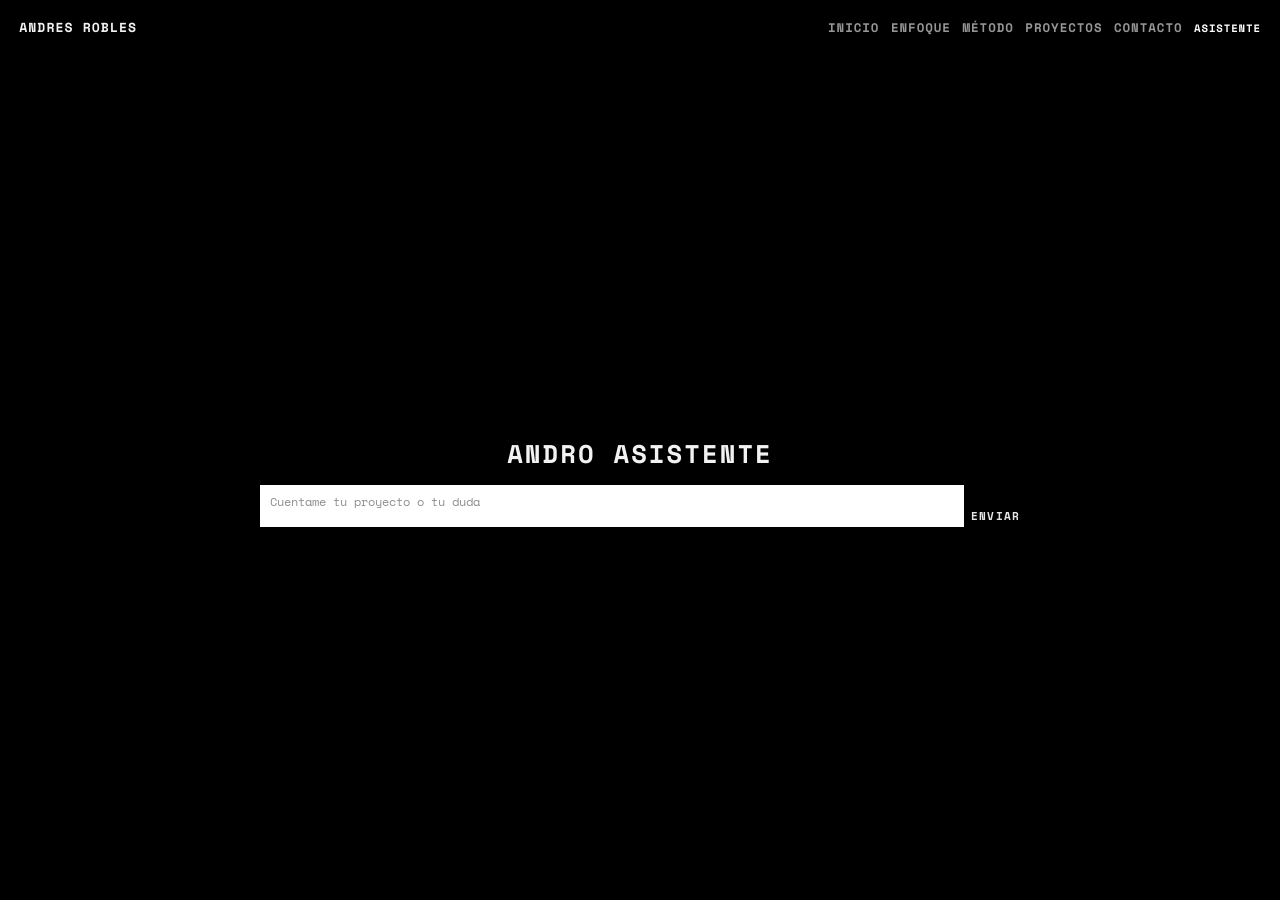
==== asistente.html @ f23bdde7 "feat: implementar sistema formal de versionado y control de cache" ====
<!DOCTYPE html>
<html lang="es">

<head>
    <meta charset="UTF-8" />
    <meta name="viewport" content="width=device-width, initial-scale=1.0" />
    <title>Asistente Web | Andres Robles</title>
    <link rel="preconnect" href="https://fonts.googleapis.com" />
    <link rel="preconnect" href="https://fonts.gstatic.com" crossorigin />
    <link href="https://fonts.googleapis.com/css2?family=Space+Mono:wght@400;700&display=swap" rel="stylesheet" />
    <link rel="stylesheet" href="assets/css/assistant.css?v=20260306-202911" />
</head>

<body class="assistant-page" data-nav-active="assistant">
    <nav class="main-nav">
        <div class="logo">ANDRES ROBLES</div>

        <div class="nav-links font-mono">
            <a class="nav-link" data-nav="home" data-nav-key="home" href="index.html">INICIO</a>
            <a class="nav-link" data-nav="about" data-nav-key="about" href="index.html?go=about">ENFOQUE</a>
            <a class="nav-link" data-nav="method" data-nav-key="method" href="index.html?go=method">MÉTODO</a>
            <a class="nav-link" data-nav="work" data-nav-key="work" href="index.html?go=work">PROYECTOS</a>
            <a class="nav-link" data-nav="contact" data-nav-key="contact" href="index.html?go=contact">CONTACTO</a>
            <a class="nav-link" data-nav-key="assistant" href="asistente.html">ASISTENTE</a>
        </div>

        <div class="menu-toggle" aria-label="Abrir menú" role="button" tabindex="0">
            <div class="menu-line"></div>
            <div class="menu-line"></div>
            <div class="menu-line"></div>
        </div>
    </nav>

    <div class="nav-panel font-mono" id="navPanel" aria-hidden="true">
        <a data-nav="home" data-nav-key="home" href="index.html">INICIO</a>
        <a data-nav="about" data-nav-key="about" href="index.html?go=about">ENFOQUE</a>
        <a data-nav="method" data-nav-key="method" href="index.html?go=method">MÉTODO</a>
        <a data-nav="work" data-nav-key="work" href="index.html?go=work">PROYECTOS</a>
        <a data-nav="contact" data-nav-key="contact" href="index.html?go=contact">CONTACTO</a>
        <a data-nav-key="assistant" href="asistente.html">ASISTENTE</a>
    </div>

    <main class="assistant-main">
        <section class="assistant-chat-shell" id="assistantChatShell" data-chat-state="idle" aria-label="Chat de Andro asistente">
            <h1 class="assistant-chat-title font-display" id="assistantChatTitle">Andro asistente</h1>

            <div class="assistant-chat-messages" id="assistantChatMessages" role="log" aria-live="polite" aria-relevant="additions" hidden></div>

            <p class="assistant-chat-status font-mono" id="assistantChatStatus" role="status" aria-live="polite" hidden></p>

            <form class="assistant-chat-form" id="assistantChatForm" novalidate>
                <label class="sr-only" for="assistantChatInput">Escribe tu mensaje para Andro asistente</label>
                <textarea
                    id="assistantChatInput"
                    class="assistant-chat-input"
                    name="message"
                    rows="1"
                    placeholder="Escribe tu mensaje..."
                    maxlength="500"
                    required
                ></textarea>
                <button type="submit" class="assistant-chat-send font-mono" id="assistantChatSend">Enviar</button>
            </form>
        </section>
    </main>

    <script type="module" src="assets/js/static-nav.js?v=20260306-202911"></script>
    <script type="module" src="assets/js/assistant.js?v=20260306-202911"></script>
</body>

</html>
---- assets/css/assistant.css ----
@import url("./base.css");
@import url("./components/nav.css");
@import url("./components/hero-chat.css");
@import url("./components/assistant-page.css");
@import url("./theme-retro.css");
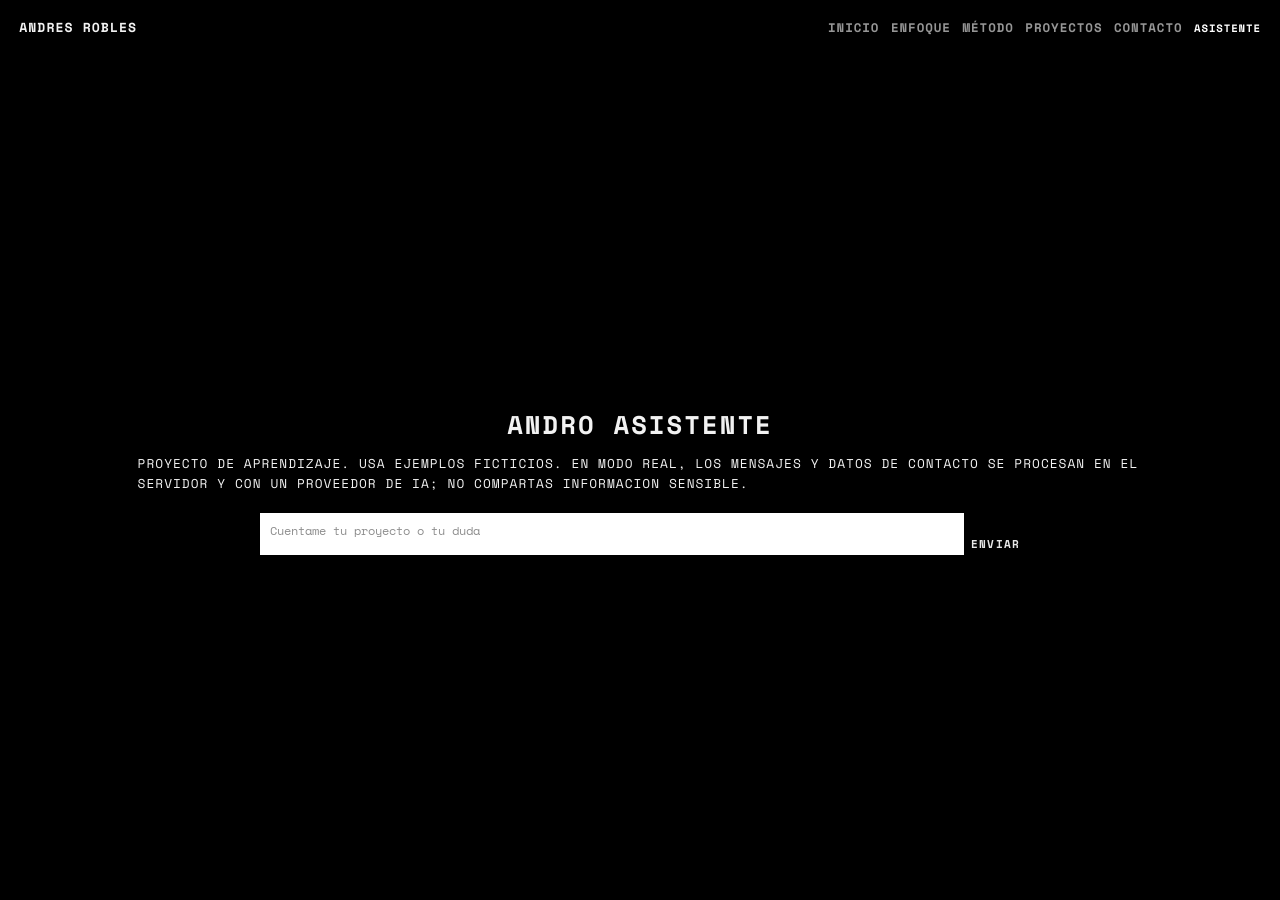
==== commit 6cf0f80b: "fix: reforzar seguridad y documentar el portafolio de practica Conserva la migracion del asistente a" ====
--- a/asistente.html
+++ b/asistente.html
@@ -8,7 +8,7 @@
     <link rel="preconnect" href="https://fonts.googleapis.com" />
     <link rel="preconnect" href="https://fonts.gstatic.com" crossorigin />
     <link href="https://fonts.googleapis.com/css2?family=Space+Mono:wght@400;700&display=swap" rel="stylesheet" />
-    <link rel="stylesheet" href="assets/css/assistant.css?v=20260306-202911" />
+    <link rel="stylesheet" href="assets/css/assistant.css?v=20261019-124854" />
 </head>
 
 <body class="assistant-page" data-nav-active="assistant">
@@ -43,6 +43,7 @@
     <main class="assistant-main">
         <section class="assistant-chat-shell" id="assistantChatShell" data-chat-state="idle" aria-label="Chat de Andro asistente">
             <h1 class="assistant-chat-title font-display" id="assistantChatTitle">Andro asistente</h1>
+            <p class="font-mono" style="font-size:0.8rem;line-height:1.6">Proyecto de aprendizaje. Usa ejemplos ficticios. En modo real, los mensajes y datos de contacto se procesan en el servidor y con un proveedor de IA; no compartas informacion sensible.</p>
 
             <div class="assistant-chat-messages" id="assistantChatMessages" role="log" aria-live="polite" aria-relevant="additions" hidden></div>
 
@@ -64,8 +65,8 @@
         </section>
     </main>
 
-    <script type="module" src="assets/js/static-nav.js?v=20260306-202911"></script>
-    <script type="module" src="assets/js/assistant.js?v=20260306-202911"></script>
+    <script type="module" src="assets/js/static-nav.js?v=20261019-124854"></script>
+    <script type="module" src="assets/js/assistant.js?v=20261019-124854"></script>
 </body>
 
 </html>
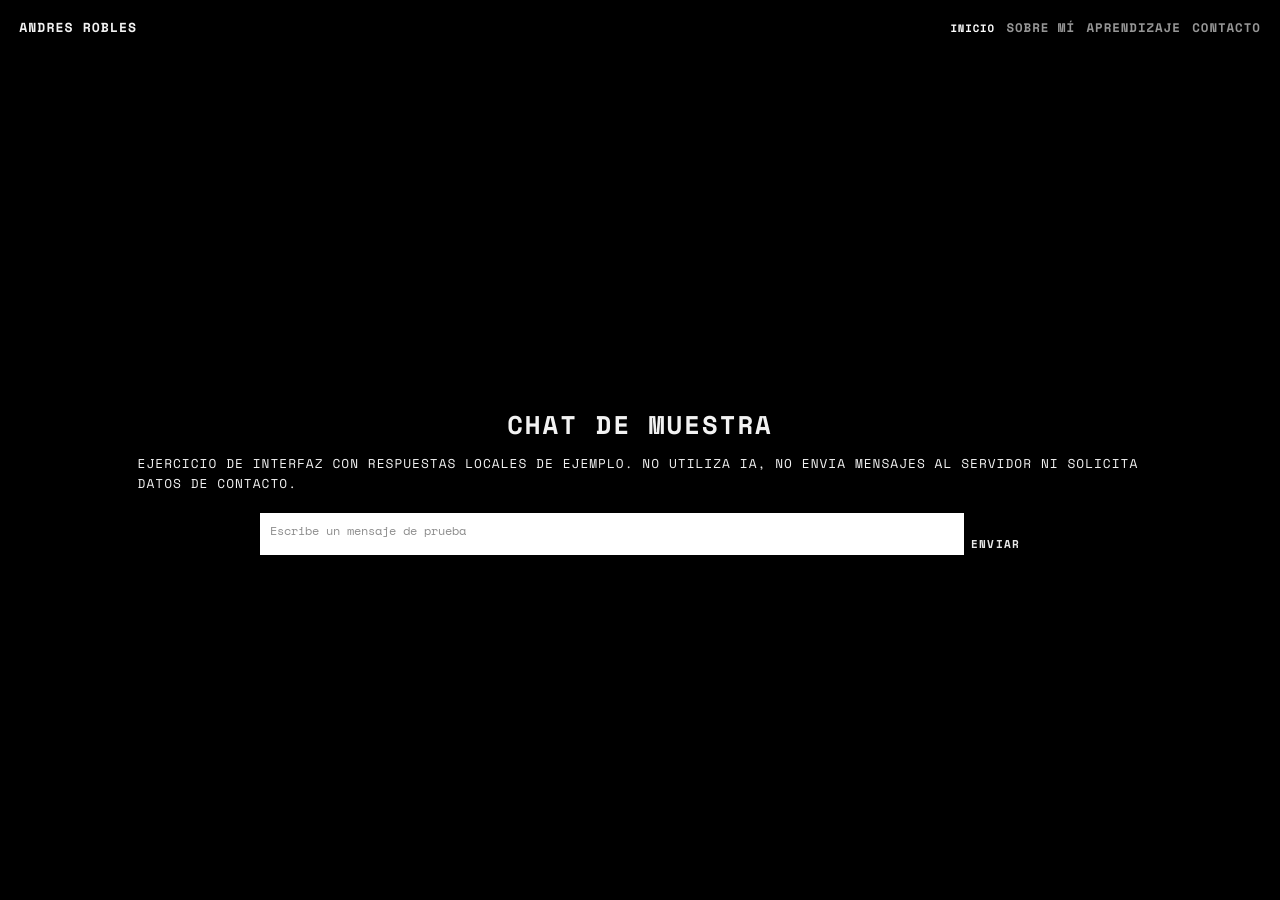
==== commit 9990517c: "refactor: presentar plantilla personal de programador junior Elimina retrato, redes y catalogo de pr" ====
--- a/asistente.html
+++ b/asistente.html
@@ -4,24 +4,22 @@
 <head>
     <meta charset="UTF-8" />
     <meta name="viewport" content="width=device-width, initial-scale=1.0" />
-    <title>Asistente Web | Andres Robles</title>
+    <title>Chat de muestra | Andrés Robles</title>
     <link rel="preconnect" href="https://fonts.googleapis.com" />
     <link rel="preconnect" href="https://fonts.gstatic.com" crossorigin />
     <link href="https://fonts.googleapis.com/css2?family=Space+Mono:wght@400;700&display=swap" rel="stylesheet" />
-    <link rel="stylesheet" href="assets/css/assistant.css?v=20261019-124854" />
+    <link rel="stylesheet" href="assets/css/assistant.css?v=20261019-154130" />
 </head>
 
-<body class="assistant-page" data-nav-active="assistant">
+<body class="assistant-page" data-template-demo="true">
     <nav class="main-nav">
         <div class="logo">ANDRES ROBLES</div>
 
         <div class="nav-links font-mono">
             <a class="nav-link" data-nav="home" data-nav-key="home" href="index.html">INICIO</a>
-            <a class="nav-link" data-nav="about" data-nav-key="about" href="index.html?go=about">ENFOQUE</a>
-            <a class="nav-link" data-nav="method" data-nav-key="method" href="index.html?go=method">MÉTODO</a>
-            <a class="nav-link" data-nav="work" data-nav-key="work" href="index.html?go=work">PROYECTOS</a>
+            <a class="nav-link" data-nav="about" data-nav-key="about" href="index.html?go=about">SOBRE MÍ</a>
+            <a class="nav-link" data-nav="method" data-nav-key="method" href="index.html?go=method">APRENDIZAJE</a>
             <a class="nav-link" data-nav="contact" data-nav-key="contact" href="index.html?go=contact">CONTACTO</a>
-            <a class="nav-link" data-nav-key="assistant" href="asistente.html">ASISTENTE</a>
         </div>
 
         <div class="menu-toggle" aria-label="Abrir menú" role="button" tabindex="0">
@@ -33,24 +31,22 @@
 
     <div class="nav-panel font-mono" id="navPanel" aria-hidden="true">
         <a data-nav="home" data-nav-key="home" href="index.html">INICIO</a>
-        <a data-nav="about" data-nav-key="about" href="index.html?go=about">ENFOQUE</a>
-        <a data-nav="method" data-nav-key="method" href="index.html?go=method">MÉTODO</a>
-        <a data-nav="work" data-nav-key="work" href="index.html?go=work">PROYECTOS</a>
+        <a data-nav="about" data-nav-key="about" href="index.html?go=about">SOBRE MÍ</a>
+        <a data-nav="method" data-nav-key="method" href="index.html?go=method">APRENDIZAJE</a>
         <a data-nav="contact" data-nav-key="contact" href="index.html?go=contact">CONTACTO</a>
-        <a data-nav-key="assistant" href="asistente.html">ASISTENTE</a>
     </div>
 
     <main class="assistant-main">
-        <section class="assistant-chat-shell" id="assistantChatShell" data-chat-state="idle" aria-label="Chat de Andro asistente">
-            <h1 class="assistant-chat-title font-display" id="assistantChatTitle">Andro asistente</h1>
-            <p class="font-mono" style="font-size:0.8rem;line-height:1.6">Proyecto de aprendizaje. Usa ejemplos ficticios. En modo real, los mensajes y datos de contacto se procesan en el servidor y con un proveedor de IA; no compartas informacion sensible.</p>
+        <section class="assistant-chat-shell" id="assistantChatShell" data-chat-state="idle" aria-label="Interfaz de chat de muestra">
+            <h1 class="assistant-chat-title font-display" id="assistantChatTitle">Chat de muestra</h1>
+            <p class="font-mono" style="font-size:0.8rem;line-height:1.6">Ejercicio de interfaz con respuestas locales de ejemplo. No utiliza IA, no envia mensajes al servidor ni solicita datos de contacto.</p>
 
             <div class="assistant-chat-messages" id="assistantChatMessages" role="log" aria-live="polite" aria-relevant="additions" hidden></div>
 
             <p class="assistant-chat-status font-mono" id="assistantChatStatus" role="status" aria-live="polite" hidden></p>
 
             <form class="assistant-chat-form" id="assistantChatForm" novalidate>
-                <label class="sr-only" for="assistantChatInput">Escribe tu mensaje para Andro asistente</label>
+                <label class="sr-only" for="assistantChatInput">Escribe un mensaje de prueba</label>
                 <textarea
                     id="assistantChatInput"
                     class="assistant-chat-input"
@@ -65,8 +61,8 @@
         </section>
     </main>
 
-    <script type="module" src="assets/js/static-nav.js?v=20261019-124854"></script>
-    <script type="module" src="assets/js/assistant.js?v=20261019-124854"></script>
+    <script type="module" src="assets/js/static-nav.js?v=20261019-154130"></script>
+    <script type="module" src="assets/js/assistant.js?v=20261019-154130"></script>
 </body>
 
 </html>
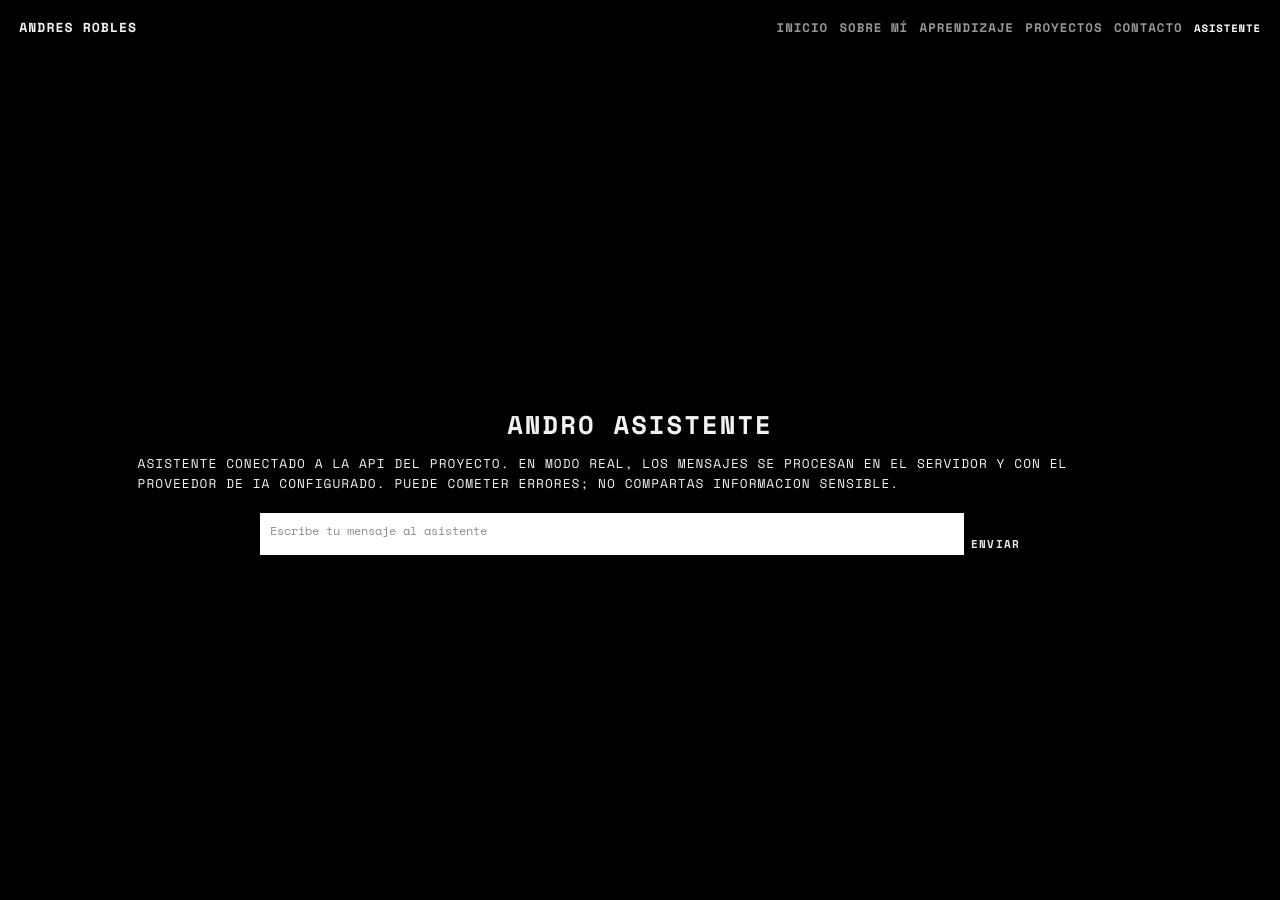
==== commit edfd18fe: "fix: restaurar Proyectos vacio y agente conectado a la API Conserva el perfil junior y su stack. Dej" ====
--- a/asistente.html
+++ b/asistente.html
@@ -4,14 +4,14 @@
 <head>
     <meta charset="UTF-8" />
     <meta name="viewport" content="width=device-width, initial-scale=1.0" />
-    <title>Chat de muestra | Andrés Robles</title>
+    <title>Asistente | Andrés Robles</title>
     <link rel="preconnect" href="https://fonts.googleapis.com" />
     <link rel="preconnect" href="https://fonts.gstatic.com" crossorigin />
     <link href="https://fonts.googleapis.com/css2?family=Space+Mono:wght@400;700&display=swap" rel="stylesheet" />
-    <link rel="stylesheet" href="assets/css/assistant.css?v=20261019-154130" />
+    <link rel="stylesheet" href="assets/css/assistant.css?v=20261019-160615" />
 </head>
 
-<body class="assistant-page" data-template-demo="true">
+<body class="assistant-page" data-nav-active="assistant">
     <nav class="main-nav">
         <div class="logo">ANDRES ROBLES</div>
 
@@ -19,7 +19,9 @@
             <a class="nav-link" data-nav="home" data-nav-key="home" href="index.html">INICIO</a>
             <a class="nav-link" data-nav="about" data-nav-key="about" href="index.html?go=about">SOBRE MÍ</a>
             <a class="nav-link" data-nav="method" data-nav-key="method" href="index.html?go=method">APRENDIZAJE</a>
+            <a class="nav-link" data-nav="work" data-nav-key="work" href="index.html?go=work">PROYECTOS</a>
             <a class="nav-link" data-nav="contact" data-nav-key="contact" href="index.html?go=contact">CONTACTO</a>
+            <a class="nav-link" data-nav-key="assistant" href="asistente.html">ASISTENTE</a>
         </div>
 
         <div class="menu-toggle" aria-label="Abrir menú" role="button" tabindex="0">
@@ -33,20 +35,22 @@
         <a data-nav="home" data-nav-key="home" href="index.html">INICIO</a>
         <a data-nav="about" data-nav-key="about" href="index.html?go=about">SOBRE MÍ</a>
         <a data-nav="method" data-nav-key="method" href="index.html?go=method">APRENDIZAJE</a>
+        <a data-nav="work" data-nav-key="work" href="index.html?go=work">PROYECTOS</a>
         <a data-nav="contact" data-nav-key="contact" href="index.html?go=contact">CONTACTO</a>
+        <a data-nav-key="assistant" href="asistente.html">ASISTENTE</a>
     </div>
 
     <main class="assistant-main">
-        <section class="assistant-chat-shell" id="assistantChatShell" data-chat-state="idle" aria-label="Interfaz de chat de muestra">
-            <h1 class="assistant-chat-title font-display" id="assistantChatTitle">Chat de muestra</h1>
-            <p class="font-mono" style="font-size:0.8rem;line-height:1.6">Ejercicio de interfaz con respuestas locales de ejemplo. No utiliza IA, no envia mensajes al servidor ni solicita datos de contacto.</p>
+        <section class="assistant-chat-shell" id="assistantChatShell" data-chat-state="idle" aria-label="Chat con el asistente">
+            <h1 class="assistant-chat-title font-display" id="assistantChatTitle">Andro asistente</h1>
+            <p class="font-mono" style="font-size:0.8rem;line-height:1.6">Asistente conectado a la API del proyecto. En modo real, los mensajes se procesan en el servidor y con el proveedor de IA configurado. Puede cometer errores; no compartas informacion sensible.</p>
 
             <div class="assistant-chat-messages" id="assistantChatMessages" role="log" aria-live="polite" aria-relevant="additions" hidden></div>
 
             <p class="assistant-chat-status font-mono" id="assistantChatStatus" role="status" aria-live="polite" hidden></p>
 
             <form class="assistant-chat-form" id="assistantChatForm" novalidate>
-                <label class="sr-only" for="assistantChatInput">Escribe un mensaje de prueba</label>
+                <label class="sr-only" for="assistantChatInput">Escribe tu mensaje al asistente</label>
                 <textarea
                     id="assistantChatInput"
                     class="assistant-chat-input"
@@ -61,8 +65,8 @@
         </section>
     </main>
 
-    <script type="module" src="assets/js/static-nav.js?v=20261019-154130"></script>
-    <script type="module" src="assets/js/assistant.js?v=20261019-154130"></script>
+    <script type="module" src="assets/js/static-nav.js?v=20261019-160615"></script>
+    <script type="module" src="assets/js/assistant.js?v=20261019-160615"></script>
 </body>
 
 </html>
